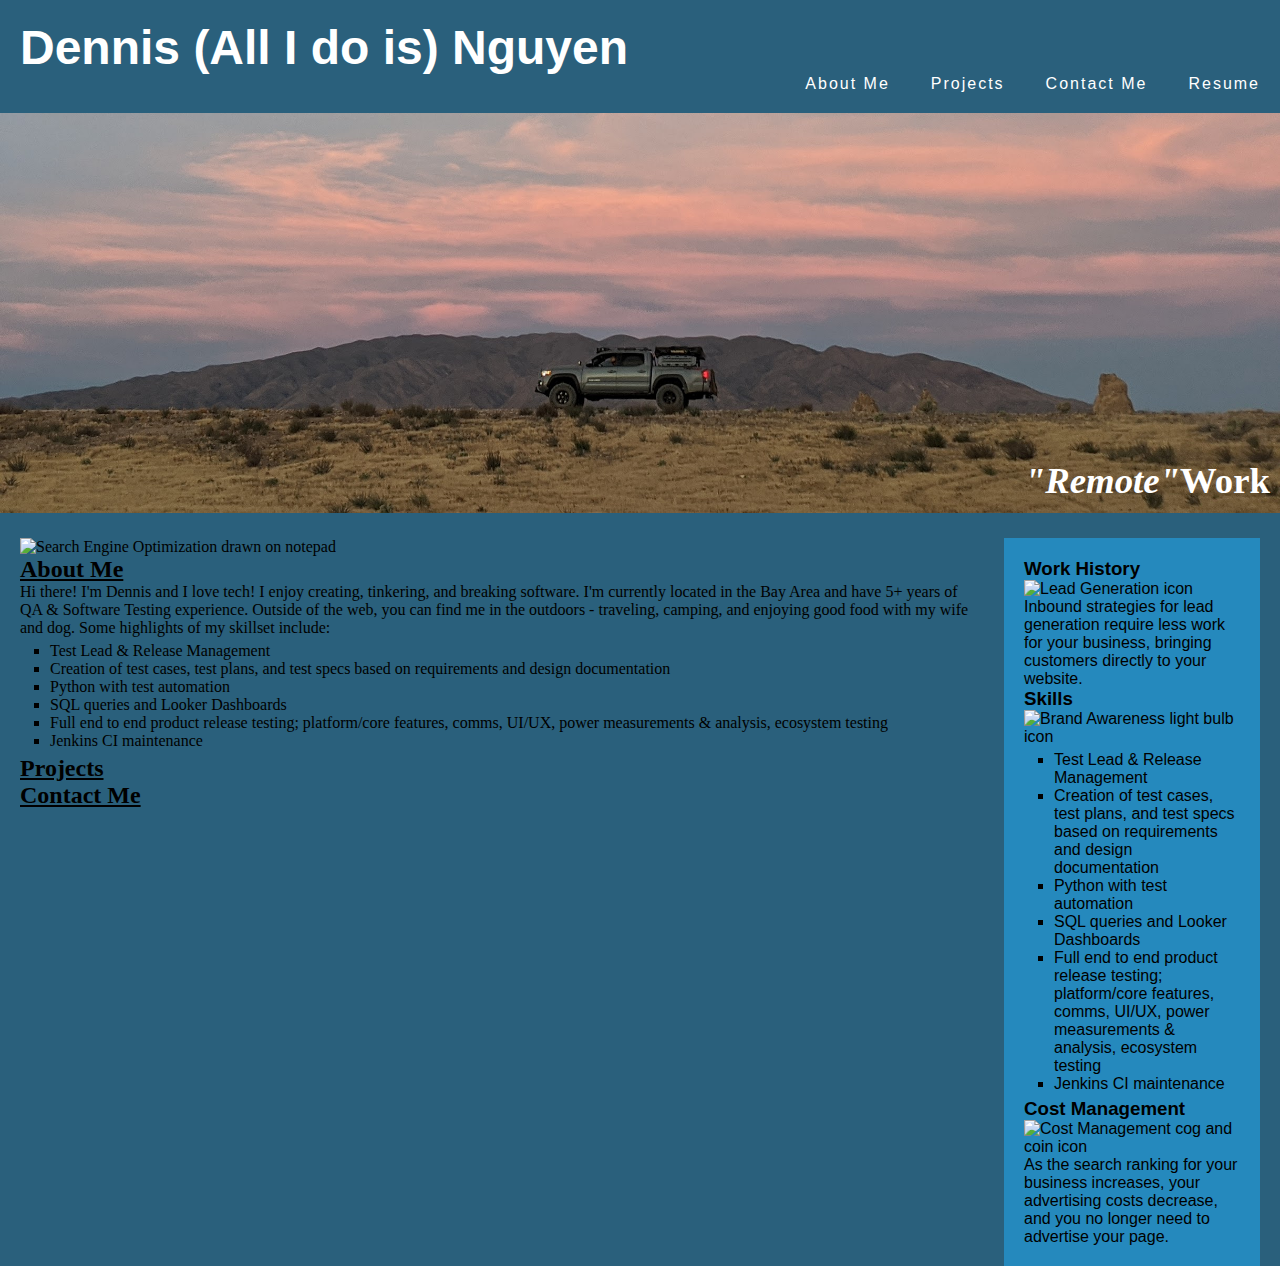
==== portfolio/index.html @ e7dc7bd4 "modified nav bar and main content of the page" ====
<!DOCTYPE html>
<html lang="en">
<head>
    <meta charset="UTF-8">
    <meta name="viewport" content="width=device-width, initial-scale=1.0">
    <meta http-equiv="X-UA-Compatible" content="ie=edge">
    <link rel="stylesheet" href="assets/style.css">
    <title>Dennis Nguyen's Portfolio</title>
</head>

<body>
    <header>
        <h1>Dennis <span>(All I do is)</span> Nguyen</h1>
        <nav>
            <ul class="nav-list">
                <li>About Me</li>
                <li>Projects</li>
                <li>Contact Me</li>
                <li>Resume</li>
            </ul>
        </nav>
    </header>

    <!-- Hero image with small caption -->
    <section class="hero_img">
        <div>
            <h3><em>"Remote"</em> Work</h3>
        </div>
    </section>

    <!-- The page's main content -->
    <main>
        <section id="about-me">
            <img src="./assets/images/search-engine-optimization.jpg" alt="Search Engine Optimization drawn on notepad" />
            <h2>About Me</h2>
            <p>
                Hi there! I'm Dennis and I love tech! I enjoy creating, tinkering, and breaking software. I'm currently located in the Bay Area and have 5+ years of QA & Software Testing experience. 
                Outside of the web, you can find me in the outdoors - traveling, camping, and enjoying good food with my wife and dog.
                Some highlights of my skillset include:</p>
                <ul class="skills">
                    <li>Test Lead & Release Management</li>
                    <li>
                        Creation of test cases, test plans, and test specs based on requirements and design documentation
                    </li>
                    <li>
                        Python with test automation
                    </li>
                    <li>
                        SQL queries and Looker Dashboards
                    </li>
                    <li>
                        Full end to end product release testing; platform/core features, comms, UI/UX, power measurements & analysis, ecosystem testing
                    </li>
                    <li>
                        Jenkins CI maintenance 
                    </li>
                </ul>

        </section id=''>
        <section >
            <h2>Projects</h2>
            <p>
            </p>
         </section>
        <section id="">
            <h2>Contact Me</h2>
            <p>
            </p>
        </section>
    </main>
    <!-- Content aside from the page content -->
    <aside>
        <section class="benefits">
            <h3>Work History</h3>
            <img src="./assets/images/lead-generation.png" alt="Lead Generation icon" />
            <p>
                Inbound strategies for lead generation require less work for your business, bringing customers directly to your website.
            </p>
        </section>
        <section class="benefits">
            <h3>Skills</h3>
            <img src="./assets/images/brand-awareness.png" alt="Brand Awareness light bulb icon" />
            <ul class="skills">
                <li>Test Lead & Release Management</li>
                <li>
                    Creation of test cases, test plans, and test specs based on requirements and design documentation
                </li>
                <li>
                    Python with test automation
                </li>
                <li>
                    SQL queries and Looker Dashboards
                </li>
                <li>
                    Full end to end product release testing; platform/core features, comms, UI/UX, power measurements & analysis, ecosystem testing
                </li>
                <li>
                    Jenkins CI maintenance 
                </li>
            </ul>
        </section>
        <section class="benefits">
            <h3>Cost Management</h3>
            <img src="./assets/images/cost-management.png" alt="Cost Management cog and coin icon" />
            <p>
                As the search ranking for your business increases, your advertising costs decrease, and you no longer need to advertise your page.
            </p>
        </section>
    </aside>
</body>
</html>
---- portfolio/assets/style.css ----
* {
    box-sizing: border-box;
    padding: 0;
    margin: 0;
}

header {
    padding: 20px;
    font-family: Impact, Haettenschweiler, 'Arial Narrow Bold', sans-serif;
    /* font-family: 'Trebuchet MS', 'Lucida Sans Unicode', 'Lucida Grande', 'Lucida Sans', Arial, sans-serif; */
    background-color: #2a607c;
    color: #ffffff;
}

h1 {
    display: inline-block;
    font-size: 48px;
}

h2 {
    text-decoration: underline;
}

ul {
    list-style-type: none;
}

li {
    display: list-item;
    margin-left: 25px;

}

.nav-list {
    display: flex;
    gap: 1rem;
    justify-content: end;
    letter-spacing: 2px;
}

/* nav {
    display: inline;
    /* padding-top: 15px; */
    /* margin-right: 20px; */
    /* font-family: 'Gill Sans', 'Gill Sans MT', Calibri, 'Trebuchet MS', sans-serif;
    font-size: 20px;
    text-align: right;
} */

body {
    background-color: #2a607c;
}
.hero_img {
    height: 400px;
    width: 100%;
    margin-bottom: 25px;
    background-image: url('../assets/images/hero_banner.JPG');
    background-size: cover;
    background-position: bottom;
    display: flex;
    justify-content: flex-end;
    align-items: flex-end;
    text-align: right;
}

.hero-img div {
    flex: 0 0 90%;
  }

.hero_img h3 {
    color: white;
    margin: 0;
    padding: 5px 10px;
    font-size: 2.3rem;
    line-height: 1.5;
    display: flex;
    justify-content: end;
  }

.skills {
    display: flex;
    flex-direction: column;
    list-style: square;
    padding: 5px;
}
/* 
main {
    display: flex;
    flex-direction: column;
    width: 75%;
    border: 10px solid red;
} */
main {
    width: 75%;
    display: inline-block;
    margin-left: 20px;
    position: relative;
}


aside {
    margin-right: 20px;
    padding: 20px;
    clear: both;
    float: right;
    width: 20%;
    height: 100%;
    font-family: 'Gill Sans', 'Gill Sans MT', Calibri, 'Trebuchet MS', sans-serif;
    background-color: #2589bd;
}
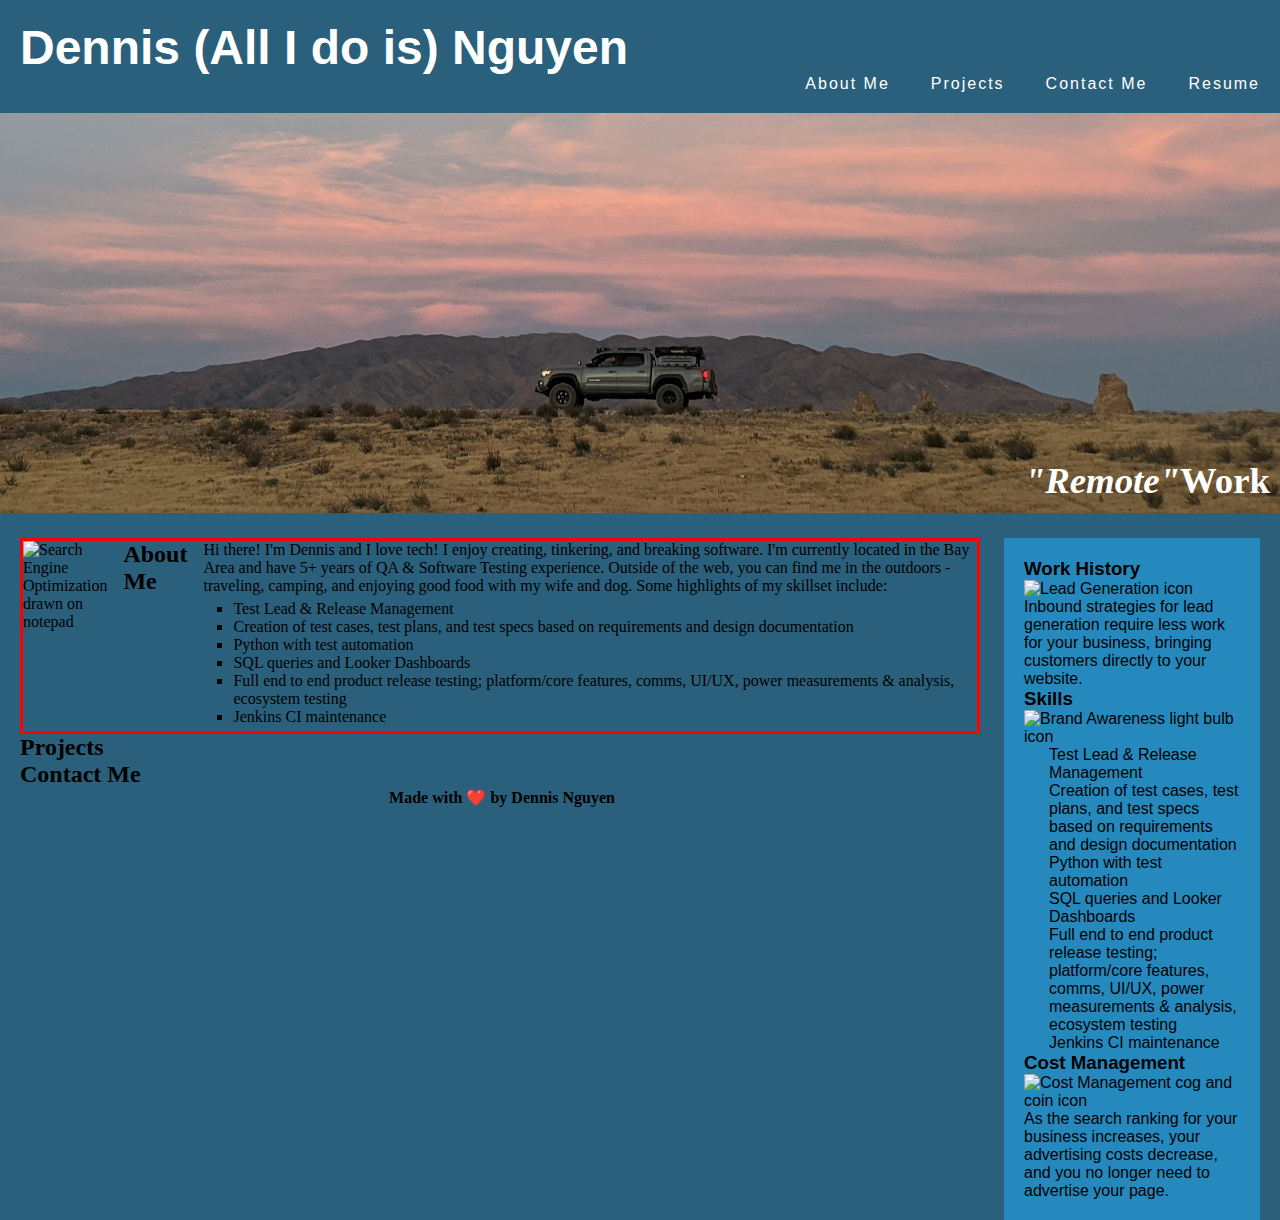
==== commit adb0ba71: "'About me' section complete w/photo" ====
--- a/portfolio/index.html
+++ b/portfolio/index.html
@@ -28,36 +28,31 @@
         </div>
     </section>
 
-    <!-- The page's main content -->
     <main>
+        <!--  about me -->
         <section id="about-me">
-            <img src="./assets/images/search-engine-optimization.jpg" alt="Search Engine Optimization drawn on notepad" />
+            <img src="assets/images/avatar.JPG" alt="Search Engine Optimization drawn on notepad" />
             <h2>About Me</h2>
-            <p>
-                Hi there! I'm Dennis and I love tech! I enjoy creating, tinkering, and breaking software. I'm currently located in the Bay Area and have 5+ years of QA & Software Testing experience. 
-                Outside of the web, you can find me in the outdoors - traveling, camping, and enjoying good food with my wife and dog.
-                Some highlights of my skillset include:</p>
-                <ul class="skills">
+            <div>
+                <p>
+                    Hi there! I'm Dennis and I love tech! I enjoy creating, tinkering, and breaking software. I'm currently located in the Bay Area and have 5+ years of QA & Software Testing experience. 
+                    Outside of the web, you can find me in the outdoors - traveling, camping, and enjoying good food with my wife and dog.
+                    Some highlights of my skillset include:
+                </p>
+                <ul id="skills">
                     <li>Test Lead & Release Management</li>
-                    <li>
-                        Creation of test cases, test plans, and test specs based on requirements and design documentation
-                    </li>
-                    <li>
-                        Python with test automation
-                    </li>
-                    <li>
-                        SQL queries and Looker Dashboards
-                    </li>
-                    <li>
-                        Full end to end product release testing; platform/core features, comms, UI/UX, power measurements & analysis, ecosystem testing
-                    </li>
-                    <li>
-                        Jenkins CI maintenance 
-                    </li>
+                    <li>Creation of test cases, test plans, and test specs based on requirements and design documentation</li>
+                    <li>Python with test automation</li>
+                    <li>SQL queries and Looker Dashboards</li>
+                    <li>Full end to end product release testing; platform/core features, comms, UI/UX, power measurements & analysis, ecosystem testing</li>
+                    <li>Jenkins CI maintenance </li>
                 </ul>
+            </div>
+        </section>
 
-        </section id=''>
+
         <section >
+            <!-- work projects -->
             <h2>Projects</h2>
             <p>
             </p>
@@ -107,5 +102,9 @@
             </p>
         </section>
     </aside>
+
+    <footer>
+            <h2>Made with ❤️️ by Dennis Nguyen</h2>
+    </footer>
 </body>
 </html>--- a/portfolio/assets/style.css
+++ b/portfolio/assets/style.css
@@ -17,9 +17,9 @@
     font-size: 48px;
 }
 
-h2 {
+/* h2 {
     text-decoration: underline;
-}
+} */
 
 ul {
     list-style-type: none;
@@ -77,9 +77,9 @@
     justify-content: end;
   }
 
-.skills {
-    display: flex;
-    flex-direction: column;
+#skills {
+    /* display: flex;
+    flex-direction: column; */
     list-style: square;
     padding: 5px;
 }
@@ -97,6 +97,24 @@
     position: relative;
 }
 
+#about-me {
+    display: flex;
+    gap: 1rem;
+    border: 3px solid red;
+    align-items: flex-start;
+}
+
+#about-me div {
+    flex-direction: column;
+}
+/* #about-me ul {
+    flex-directio;
+} */
+
+#about-me img {
+    width: 200px;
+    height: 180px;
+}
 
 aside {
     margin-right: 20px;
@@ -107,4 +125,12 @@
     height: 100%;
     font-family: 'Gill Sans', 'Gill Sans MT', Calibri, 'Trebuchet MS', sans-serif;
     background-color: #2589bd;
+}
+
+footer h2 {
+    display: flex;
+    justify-content: center;
+    align-content: flex-end;
+    font-size: 16px;
+    text-decoration: none;
 }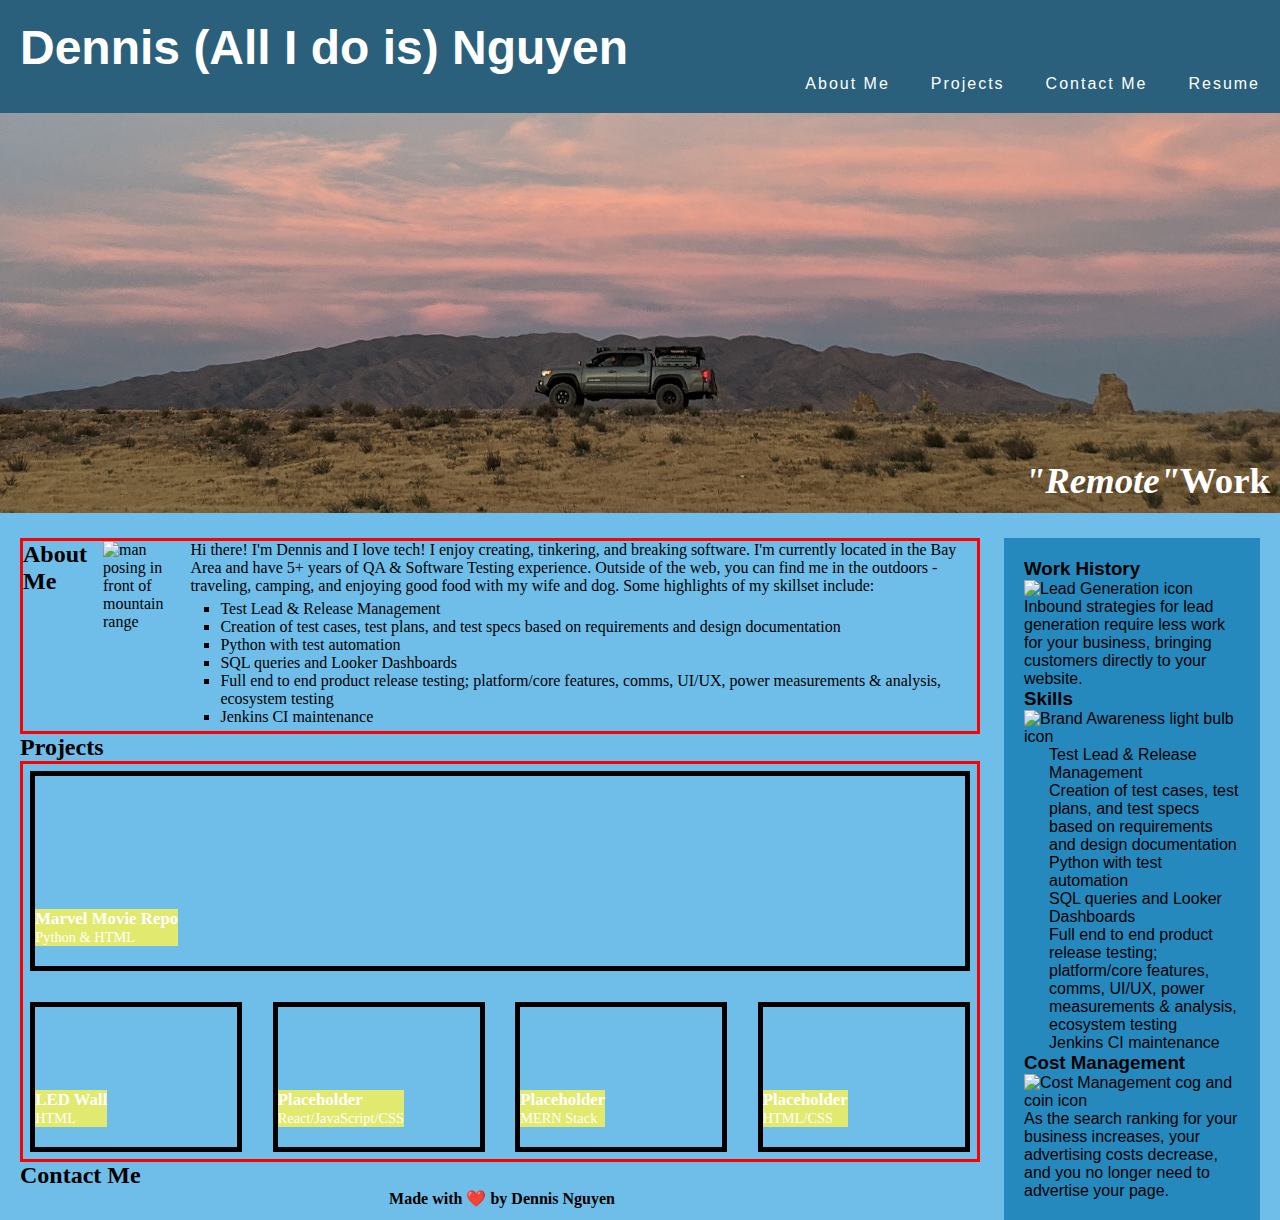
==== commit fa9d6dbf: "'Updated Projects section" ====
--- a/portfolio/index.html
+++ b/portfolio/index.html
@@ -31,8 +31,8 @@
     <main>
         <!--  about me -->
         <section id="about-me">
-            <img src="assets/images/avatar.JPG" alt="Search Engine Optimization drawn on notepad" />
             <h2>About Me</h2>
+            <img src="assets/images/avatar.JPG" alt="man posing in front of mountain range" />
             <div>
                 <p>
                     Hi there! I'm Dennis and I love tech! I enjoy creating, tinkering, and breaking software. I'm currently located in the Bay Area and have 5+ years of QA & Software Testing experience. 
@@ -51,12 +51,50 @@
         </section>
 
 
-        <section >
+        <section class="page-section">
             <!-- work projects -->
             <h2>Projects</h2>
-            <p>
-            </p>
+            <div class="work-container">
+      
+              <a href="assets/images/marvel_movies.jpg" class="work-item marvel-img">
+                <div id="try-this">
+                  <h3>Marvel Movie Repo</h3>
+                  <span>Python & HTML</span>
+                </div>
+              </a>
+              
+              <a href="https://dnsnguy08.github.io/html-css-1/" class="work-item refactor-img">
+                <div id="try-this">
+                  <h3>LED Wall</h3>
+                  <span>HTML</span>
+                </div>
+              </a>
+
+              <a href="https://github.com/dnsnguy08" class="work-item placeholder-img">
+                <div id="try-this" >
+                  <h3>Placeholder</h3>
+                  <span>React/JavaScript/CSS</span>
+                </div>
+              </a>
+      
+              <a href="https://github.com/dnsnguy08" class="work-item placeholder-img">
+                <div id="try-this">
+                  <h3>Placeholder</h3>
+                  <span>MERN Stack</span>
+                </div>
+              </a>
+      
+          
+              <a href="https://github.com/dnsnguy08" class="work-item placeholder-img">
+                <div id="try-this">
+                  <h3>Placeholder</h3>
+                  <span>HTML/CSS</span>
+                </div>
+              </a>
+      
+            </div>
          </section>
+
         <section id="">
             <h2>Contact Me</h2>
             <p>
--- a/portfolio/assets/style.css
+++ b/portfolio/assets/style.css
@@ -48,7 +48,7 @@
 } */
 
 body {
-    background-color: #2a607c;
+    background-color: #6ebee9;
 }
 .hero_img {
     height: 400px;
@@ -114,6 +114,71 @@
 #about-me img {
     width: 200px;
     height: 180px;
+}
+
+
+/* .page-section {
+    margin: 25px 0;
+    padding: 10px 0;
+    display: flex;
+    flex-direction: row;
+    flex-wrap: wrap;
+    align-items: stretch;
+    justify-content: space-between;
+} */
+
+.work-container {
+    display: flex;
+    flex-wrap: wrap;
+    justify-content: center;
+    align-items: flex-start;
+    gap: 1rem;
+    border: 3px solid red;
+
+}
+
+.work-item {
+    color: white;
+    /* background-color: #6ebee9; */
+    border: 5px solid black;
+    min-height: 150px;
+    max-height: 150px;
+    flex-basis: auto;
+    flex-grow: 1;
+    /* calc(50% - 1em); */
+    display: flex;
+    align-items: flex-end;
+    padding: 0 0 20px 0;
+    margin: 0.5em;
+    text-decoration: none;
+    background-blend-mode: soft-light;
+    background-size: 150%;
+    transition: all 0.5s;
+    font-size: 0.9rem;]
+}
+
+#try-this {
+    background-color: #e1e96e;
+}
+.work-item a div {
+    color: white;
+}
+.marvel-img {
+    flex-basis: 100%;
+    min-height: 200px;
+    background-image: url("../assets/images/Screen\ Shot\ 2022-05-05\ at\ 2.52.39\ PM.png")
+    
+}
+
+.refactor-img {
+    flex-basis: 20%;
+    background-image: url("../assets/images/refactor_website.jpg")
+    
+}
+
+.placeholder-img {
+    flex-basis: 20%;
+    background-image: url("../assets/images/placeholder.jpg")
 }
 
 aside {
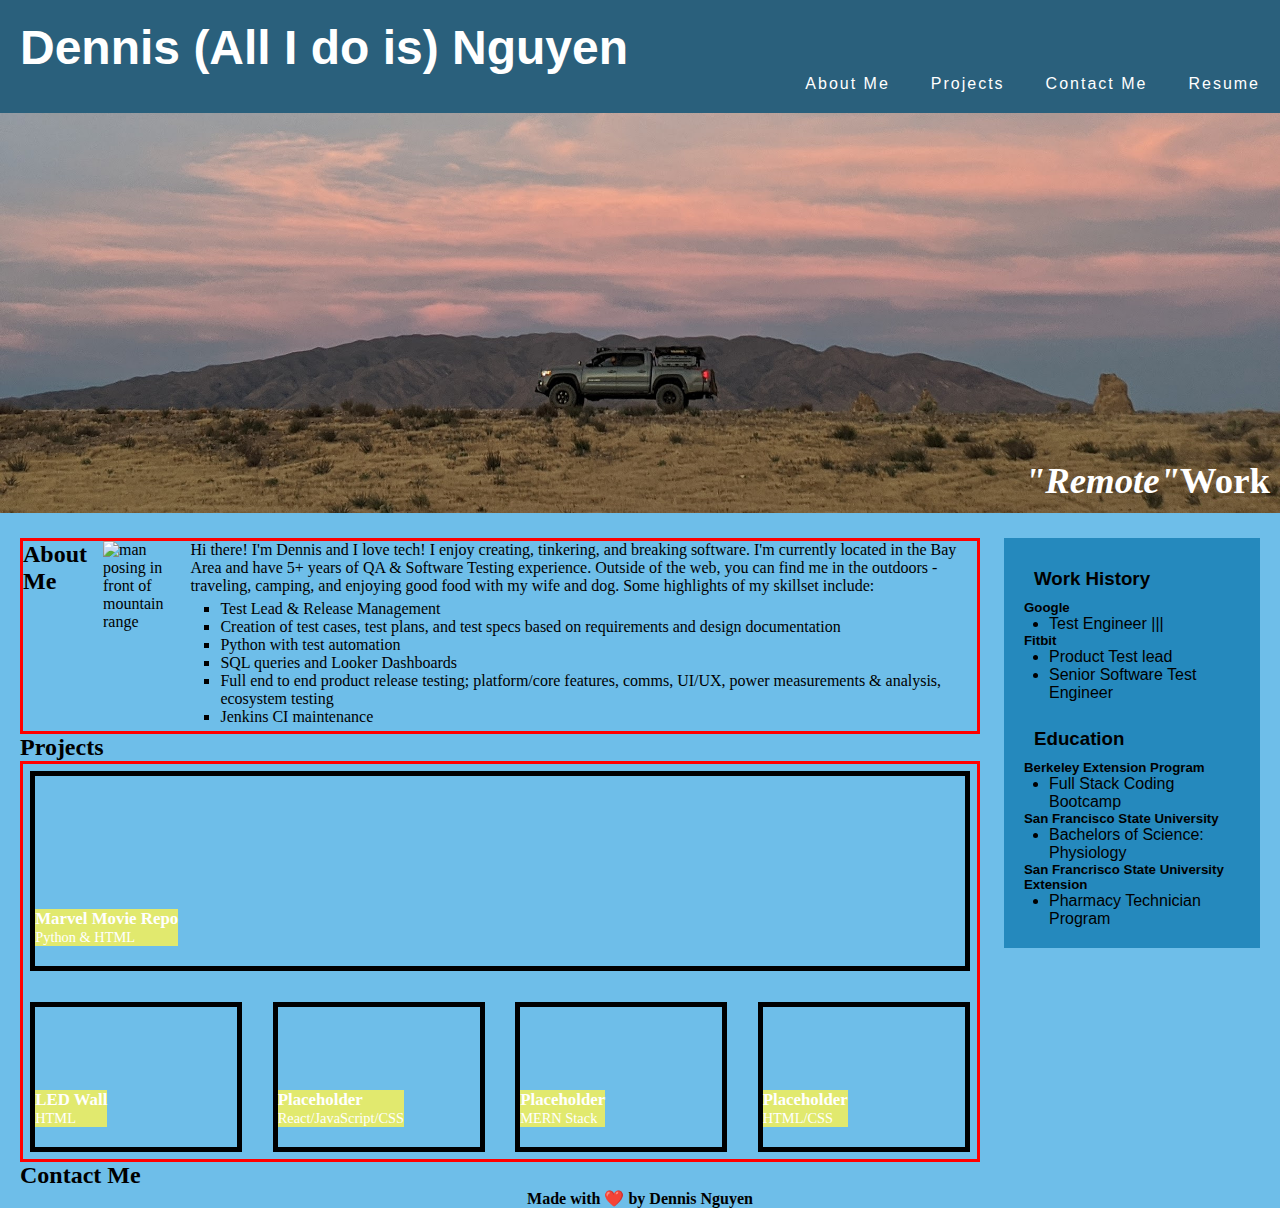
==== commit 2ece7de5: "'Finished Aside content on the page" ====
--- a/portfolio/index.html
+++ b/portfolio/index.html
@@ -101,44 +101,26 @@
             </p>
         </section>
     </main>
-    <!-- Content aside from the page content -->
+    <!-- Content aside with Work history and education -->
     <aside>
-        <section class="benefits">
+        <div>
             <h3>Work History</h3>
-            <img src="./assets/images/lead-generation.png" alt="Lead Generation icon" />
-            <p>
-                Inbound strategies for lead generation require less work for your business, bringing customers directly to your website.
-            </p>
-        </section>
-        <section class="benefits">
-            <h3>Skills</h3>
-            <img src="./assets/images/brand-awareness.png" alt="Brand Awareness light bulb icon" />
-            <ul class="skills">
-                <li>Test Lead & Release Management</li>
-                <li>
-                    Creation of test cases, test plans, and test specs based on requirements and design documentation
-                </li>
-                <li>
-                    Python with test automation
-                </li>
-                <li>
-                    SQL queries and Looker Dashboards
-                </li>
-                <li>
-                    Full end to end product release testing; platform/core features, comms, UI/UX, power measurements & analysis, ecosystem testing
-                </li>
-                <li>
-                    Jenkins CI maintenance 
-                </li>
-            </ul>
-        </section>
-        <section class="benefits">
-            <h3>Cost Management</h3>
-            <img src="./assets/images/cost-management.png" alt="Cost Management cog and coin icon" />
-            <p>
-                As the search ranking for your business increases, your advertising costs decrease, and you no longer need to advertise your page.
-            </p>
-        </section>
+            <h5>Google</h5>
+                <li>Test Engineer |||</li>
+            <h5>Fitbit</h5>
+                <li>Product Test lead</li>
+                <li>Senior Software Test Engineer</li>
+        </div>
+
+        <div>
+            <h3>Education</h3>
+            <h5>Berkeley Extension Program</h5>
+                <li>Full Stack Coding Bootcamp</li>
+            <h5>San Francisco State University</h5>
+                <li>Bachelors of Science: Physiology</li>
+            <h5>San Francrisco State University Extension</h5>
+                <li>Pharmacy Technician Program</li>
+        </div>
     </aside>
 
     <footer>
--- a/portfolio/assets/style.css
+++ b/portfolio/assets/style.css
@@ -182,6 +182,9 @@
 }
 
 aside {
+    display: flex;
+    flex-direction: column;
+    gap: 1rem;
     margin-right: 20px;
     padding: 20px;
     clear: both;
@@ -192,6 +195,10 @@
     background-color: #2589bd;
 }
 
+aside h3 {
+    padding: 10px;
+}
+
 footer h2 {
     display: flex;
     justify-content: center;
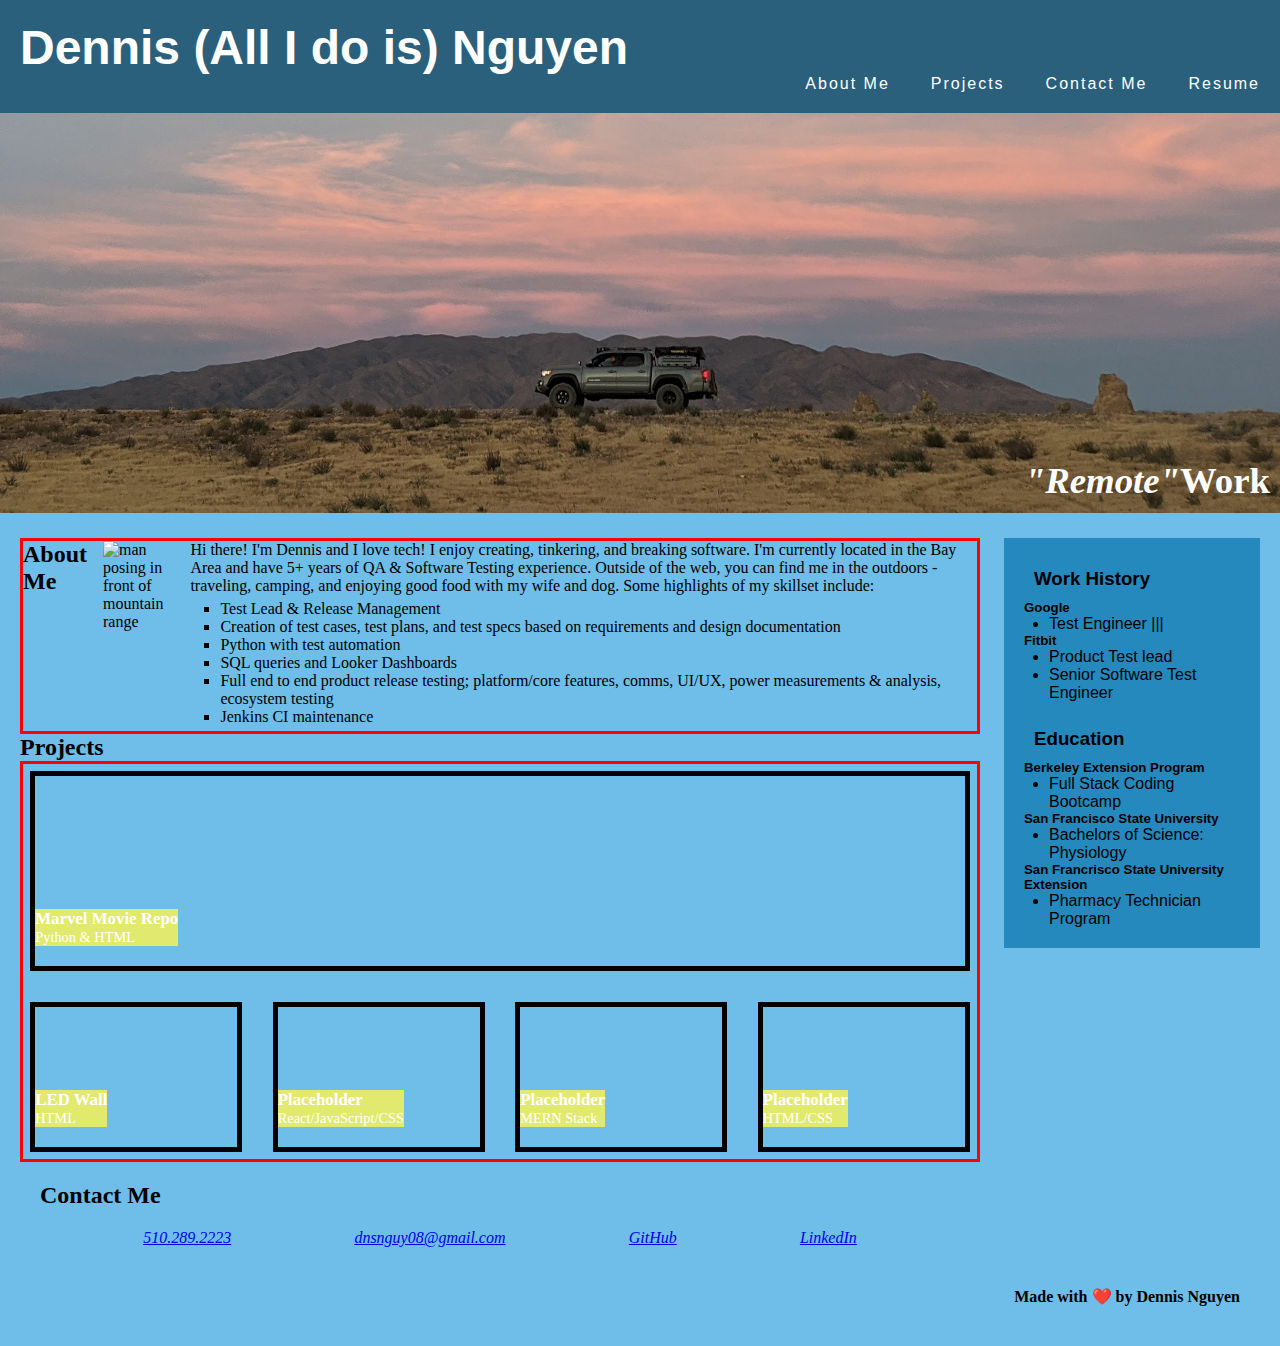
==== commit a878633d: "Updated Footer and Contact info" ====
--- a/portfolio/index.html
+++ b/portfolio/index.html
@@ -95,10 +95,16 @@
             </div>
          </section>
 
-        <section id="">
+        <section class="contact">
             <h2>Contact Me</h2>
-            <p>
-            </p>
+            <div>
+                <address>
+                    <a href="tel:+15102892223">510.289.2223</a>
+                    <a href="mailto:dnsnguy08@gmail.com">dnsnguy08@gmail.com</a>
+                    <a href="#">GitHub</a>
+                    <a href="#">LinkedIn</a>
+                </address>
+            </div>
         </section>
     </main>
     <!-- Content aside with Work history and education -->
--- a/portfolio/assets/style.css
+++ b/portfolio/assets/style.css
@@ -199,10 +199,22 @@
     padding: 10px;
 }
 
+
+.contact h2 {
+    padding: 20px;
+}
+.contact address {
+    display: flex;
+    flex-wrap: wrap;
+    justify-content: space-evenly;
+    align-items: center;
+    height: 100%;
+}
+
 footer h2 {
     display: flex;
-    justify-content: center;
-    align-content: flex-end;
+    justify-content: end;
     font-size: 16px;
     text-decoration: none;
+    padding: 40px;
 }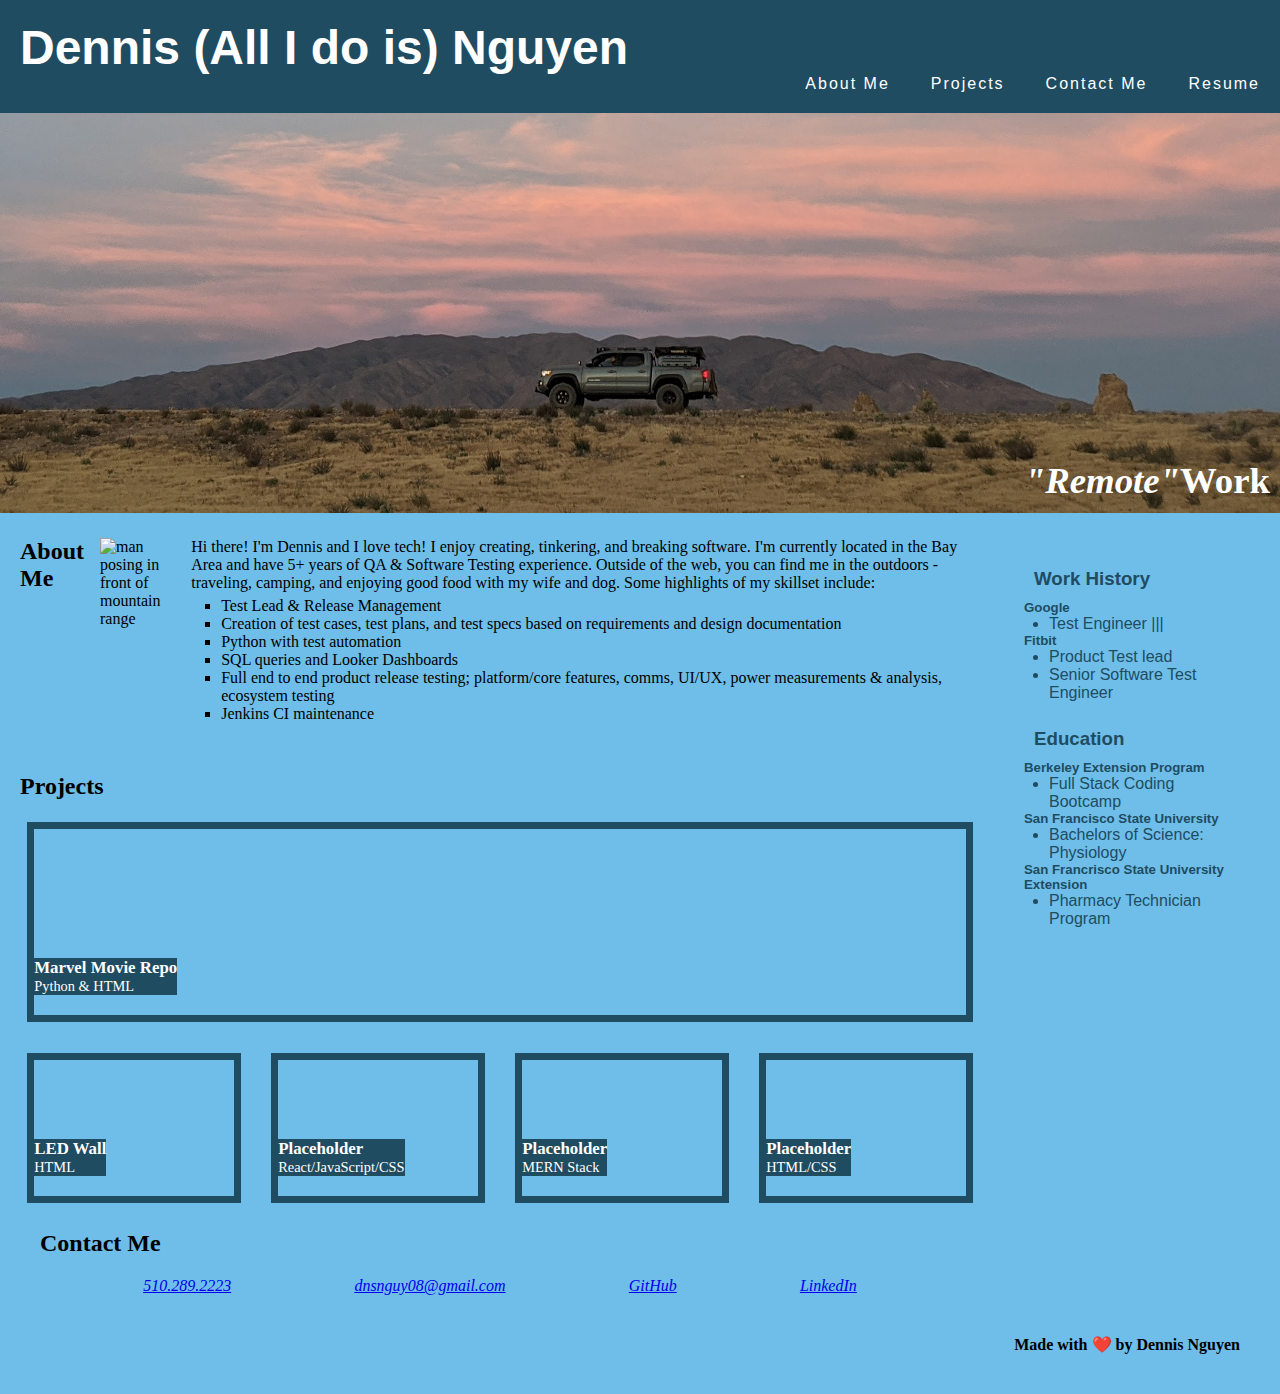
==== commit d5d02d70: "Added links to contact info and adjusted styling" ====
--- a/portfolio/index.html
+++ b/portfolio/index.html
@@ -51,7 +51,7 @@
         </section>
 
 
-        <section class="page-section">
+        <section class="projects">
             <!-- work projects -->
             <h2>Projects</h2>
             <div class="work-container">
@@ -63,21 +63,21 @@
                 </div>
               </a>
               
-              <a href="https://dnsnguy08.github.io/html-css-1/" class="work-item refactor-img">
+              <a href="https://dnsnguy08.github.io/html-css-1/" target="_blank" class="work-item refactor-img">
                 <div id="try-this">
                   <h3>LED Wall</h3>
                   <span>HTML</span>
                 </div>
               </a>
 
-              <a href="https://github.com/dnsnguy08" class="work-item placeholder-img">
+              <a href="https://github.com/dnsnguy08" target="_blank" class="work-item placeholder-img">
                 <div id="try-this" >
                   <h3>Placeholder</h3>
                   <span>React/JavaScript/CSS</span>
                 </div>
               </a>
       
-              <a href="https://github.com/dnsnguy08" class="work-item placeholder-img">
+              <a href="https://github.com/dnsnguy08" target="_blank" class="work-item placeholder-img">
                 <div id="try-this">
                   <h3>Placeholder</h3>
                   <span>MERN Stack</span>
@@ -85,7 +85,7 @@
               </a>
       
           
-              <a href="https://github.com/dnsnguy08" class="work-item placeholder-img">
+              <a href="https://github.com/dnsnguy08" target="_blank" class="work-item placeholder-img">
                 <div id="try-this">
                   <h3>Placeholder</h3>
                   <span>HTML/CSS</span>
@@ -101,8 +101,8 @@
                 <address>
                     <a href="tel:+15102892223">510.289.2223</a>
                     <a href="mailto:dnsnguy08@gmail.com">dnsnguy08@gmail.com</a>
-                    <a href="#">GitHub</a>
-                    <a href="#">LinkedIn</a>
+                    <a href="https://github.com/dnsnguy08" target="_blank">GitHub</a>
+                    <a href="https://www.linkedin.com/in/dennis-nguyen-a19bb9b6/" target="_blank">LinkedIn</a>
                 </address>
             </div>
         </section>
--- a/portfolio/assets/style.css
+++ b/portfolio/assets/style.css
@@ -8,7 +8,7 @@
     padding: 20px;
     font-family: Impact, Haettenschweiler, 'Arial Narrow Bold', sans-serif;
     /* font-family: 'Trebuchet MS', 'Lucida Sans Unicode', 'Lucida Grande', 'Lucida Sans', Arial, sans-serif; */
-    background-color: #2a607c;
+    background-color: #204c61;
     color: #ffffff;
 }
 
@@ -50,6 +50,7 @@
 body {
     background-color: #6ebee9;
 }
+
 .hero_img {
     height: 400px;
     width: 100%;
@@ -100,9 +101,13 @@
 #about-me {
     display: flex;
     gap: 1rem;
-    border: 3px solid red;
+    /* border: 3px solid red; */
     align-items: flex-start;
 }
+
+/* #about-me h2 {
+    color: black;
+} */
 
 #about-me div {
     flex-direction: column;
@@ -112,8 +117,8 @@
 } */
 
 #about-me img {
-    width: 200px;
-    height: 180px;
+    width: 210px;
+    height: 210px;
 }
 
 
@@ -127,20 +132,23 @@
     justify-content: space-between;
 } */
 
+.projects h2 {
+    padding: 25px 0 15px 0;
+}
+
 .work-container {
     display: flex;
     flex-wrap: wrap;
     justify-content: center;
     align-items: flex-start;
     gap: 1rem;
-    border: 3px solid red;
-
+    /* border: 3px solid red; */
 }
 
 .work-item {
     color: white;
     /* background-color: #6ebee9; */
-    border: 5px solid black;
+    border: 7px solid #204c61;
     min-height: 150px;
     max-height: 150px;
     flex-basis: auto;
@@ -154,11 +162,12 @@
     background-blend-mode: soft-light;
     background-size: 150%;
     transition: all 0.5s;
-    font-size: 0.9rem;]
+    font-size: 0.9rem;
 }
 
 #try-this {
-    background-color: #e1e96e;
+    background-color: #204c61;
+    color: white;
 }
 .work-item a div {
     color: white;
@@ -192,7 +201,8 @@
     width: 20%;
     height: 100%;
     font-family: 'Gill Sans', 'Gill Sans MT', Calibri, 'Trebuchet MS', sans-serif;
-    background-color: #2589bd;
+    background-color: #6ebee9;
+    color: #204c61;
 }
 
 aside h3 {
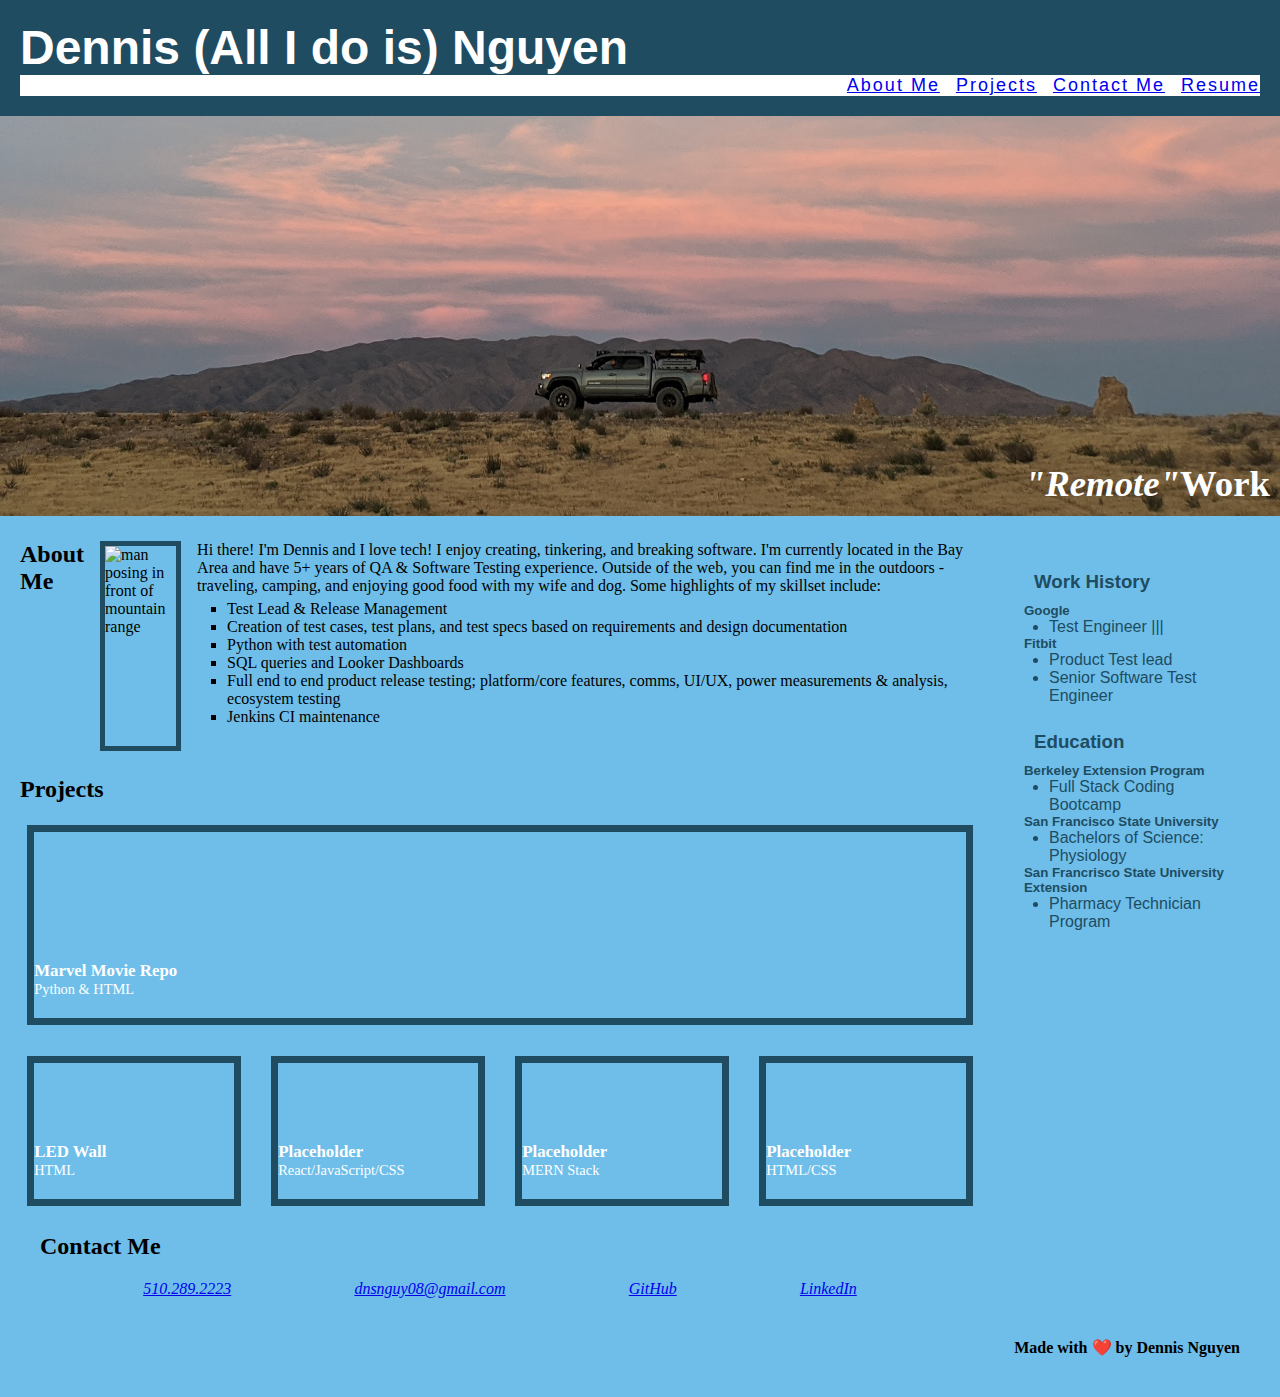
==== commit 7fed4940: "Code cleanup in HTML and CSS files" ====
--- a/portfolio/index.html
+++ b/portfolio/index.html
@@ -4,7 +4,7 @@
     <meta charset="UTF-8">
     <meta name="viewport" content="width=device-width, initial-scale=1.0">
     <meta http-equiv="X-UA-Compatible" content="ie=edge">
-    <link rel="stylesheet" href="assets/style.css">
+    <link rel="stylesheet" href="assets/css/style.css">
     <title>Dennis Nguyen's Portfolio</title>
 </head>
 
@@ -12,12 +12,12 @@
     <header>
         <h1>Dennis <span>(All I do is)</span> Nguyen</h1>
         <nav>
-            <ul class="nav-list">
-                <li>About Me</li>
-                <li>Projects</li>
-                <li>Contact Me</li>
-                <li>Resume</li>
-            </ul>
+            <div class="nav-list">
+                <a href="#about-me">About Me</a>
+                <a href="#projects">Projects</a>
+                <a href="#contact">Contact Me</a>
+                <a href="https://docs.google.com/document/d/1EhAjDTcYoNisaxp2yODYk22zV11cG6ca/edit?usp=sharing&ouid=108959132086232777702&rtpof=true&sd=true" target="_blank">Resume</a>
+            </div>
         </nav>
     </header>
 
@@ -51,34 +51,34 @@
         </section>
 
 
-        <section class="projects">
+        <section id="projects">
             <!-- work projects -->
             <h2>Projects</h2>
             <div class="work-container">
       
               <a href="assets/images/marvel_movies.jpg" class="work-item marvel-img">
-                <div id="try-this">
+                <div id="project-card">
                   <h3>Marvel Movie Repo</h3>
                   <span>Python & HTML</span>
                 </div>
               </a>
               
               <a href="https://dnsnguy08.github.io/html-css-1/" target="_blank" class="work-item refactor-img">
-                <div id="try-this">
+                <div id="project-card">
                   <h3>LED Wall</h3>
                   <span>HTML</span>
                 </div>
               </a>
 
               <a href="https://github.com/dnsnguy08" target="_blank" class="work-item placeholder-img">
-                <div id="try-this" >
+                <div id="project-card" >
                   <h3>Placeholder</h3>
                   <span>React/JavaScript/CSS</span>
                 </div>
               </a>
       
               <a href="https://github.com/dnsnguy08" target="_blank" class="work-item placeholder-img">
-                <div id="try-this">
+                <div id="project-card">
                   <h3>Placeholder</h3>
                   <span>MERN Stack</span>
                 </div>
@@ -86,7 +86,7 @@
       
           
               <a href="https://github.com/dnsnguy08" target="_blank" class="work-item placeholder-img">
-                <div id="try-this">
+                <div id="project-card">
                   <h3>Placeholder</h3>
                   <span>HTML/CSS</span>
                 </div>
@@ -95,7 +95,8 @@
             </div>
          </section>
 
-        <section class="contact">
+        <section id="contact">
+            <!-- Contact Info -->
             <h2>Contact Me</h2>
             <div>
                 <address>
--- a/portfolio/assets/css/style.css
+++ b/portfolio/assets/css/style.css
@@ -0,0 +1,219 @@
+* {
+    box-sizing: border-box;
+    padding: 0;
+    margin: 0;
+}
+
+header {
+    padding: 20px;
+    font-family: Impact, Haettenschweiler, 'Arial Narrow Bold', sans-serif;
+    background-color: #204c61;
+    color: #ffffff;
+}
+
+h1 {
+    display: inline-block;
+    font-size: 48px;
+}
+
+ul {
+    list-style-type: none;
+}
+
+li {
+    display: list-item;
+    margin-left: 25px;
+
+}
+
+.nav-list {
+    display: flex;
+    gap: 1rem;
+    justify-content: right;
+    letter-spacing: 2px;
+    text-decoration: none;
+    font-size: large;
+    background-color: #fff;
+}
+
+body {
+    background-color: #6ebee9;
+}
+
+.hero_img {
+    height: 400px;
+    width: 100%;
+    margin-bottom: 25px;
+    background-image: url('../images/hero_banner.JPG');
+    background-size: cover;
+    background-position: bottom;
+    display: flex;
+    justify-content: flex-end;
+    align-items: flex-end;
+    text-align: right;
+}
+
+.hero-img div {
+    flex: 0 0 90%;
+}
+
+.hero_img h3 {
+    color: white;
+    margin: 0;
+    padding: 5px 10px;
+    font-size: 2.3rem;
+    line-height: 1.5;
+    display: flex;
+    justify-content: end;
+}
+
+#skills {
+    list-style: square;
+    padding: 5px;
+}
+
+
+main {
+    width: 75%;
+    display: inline-block;
+    margin-left: 20px;
+    position: relative;
+}
+
+#about-me {
+    display: flex;
+    gap: 1rem;
+    align-items: flex-start;
+}
+
+#about-me div {
+    flex-direction: column;
+}
+
+#about-me img {
+    width: 210px;
+    height: 210px;
+    border: 5px solid #204c61;
+}
+
+#projects h2 {
+    padding: 25px 0 15px 0;
+}
+
+.work-container {
+    display: flex;
+    flex-wrap: wrap;
+    justify-content: center;
+    align-items: flex-start;
+    gap: 1rem;
+}
+
+.work-item {
+    color: white;
+    border: 7px solid #204c61;
+    min-height: 150px;
+    max-height: 150px;
+    flex-basis: auto;
+    flex-grow: 1;
+    display: flex;
+    align-items: flex-end;
+    padding: 0 0 20px 0;
+    margin: 0.5em;
+    text-decoration: none;
+    background-blend-mode: soft-light;
+    background-size: 150%;
+    transition: all 0.5s;
+    font-size: 0.9rem;
+}
+
+#try-this {
+    background-color: #204c61;
+    color: white;
+}
+.work-item a div {
+    color: white;
+}
+.marvel-img {
+    flex-basis: 100%;
+    min-height: 200px;
+    background-image: url("../images/marvel_movies.jpg")
+    
+}
+
+.refactor-img {
+    flex-basis: 20%;
+    background-image: url("../images/refactor_website.jpg")
+    
+}
+
+.placeholder-img {
+    flex-basis: 20%;
+    background-image: url("../images/placeholder.jpg")
+}
+
+aside {
+    display: flex;
+    flex-wrap: wrap;
+    flex-direction: column;
+    gap: 1rem;
+    margin-right: 20px;
+    padding: 20px;
+    clear: both;
+    float: right;
+    width: 20%;
+    height: 100%;
+    font-family: 'Gill Sans', 'Gill Sans MT', Calibri, 'Trebuchet MS', sans-serif;
+    background-color: #6ebee9;
+    color: #204c61;
+}
+
+aside h3 {
+    padding: 10px;
+}
+
+#contact h2 {
+    padding: 20px;
+}
+#contact address {
+    display: flex;
+    flex-wrap: wrap;
+    justify-content: space-evenly;
+    align-items: center;
+    height: 100%;
+}
+
+footer h2 {
+    display: flex;
+    justify-content: end;
+    font-size: 16px;
+    text-decoration: none;
+    padding: 40px;
+}
+
+@media screen and (max-width: 768px) {
+    .work-item,
+    .work-item:first-child {
+        flex-basis: 100%;
+    }
+  
+    .work-item:first-child {
+        min-height: 150px;
+    }
+  
+    .hero-img {
+        justify-content: center;
+        text-align: center;
+    }
+
+    aside {
+        flex-direction: row;
+        justify-content: center;
+        text-align: center;
+      }
+  
+    #contact address {
+        flex-direction: column;
+        align-items: flex-start;
+    }
+  }
+  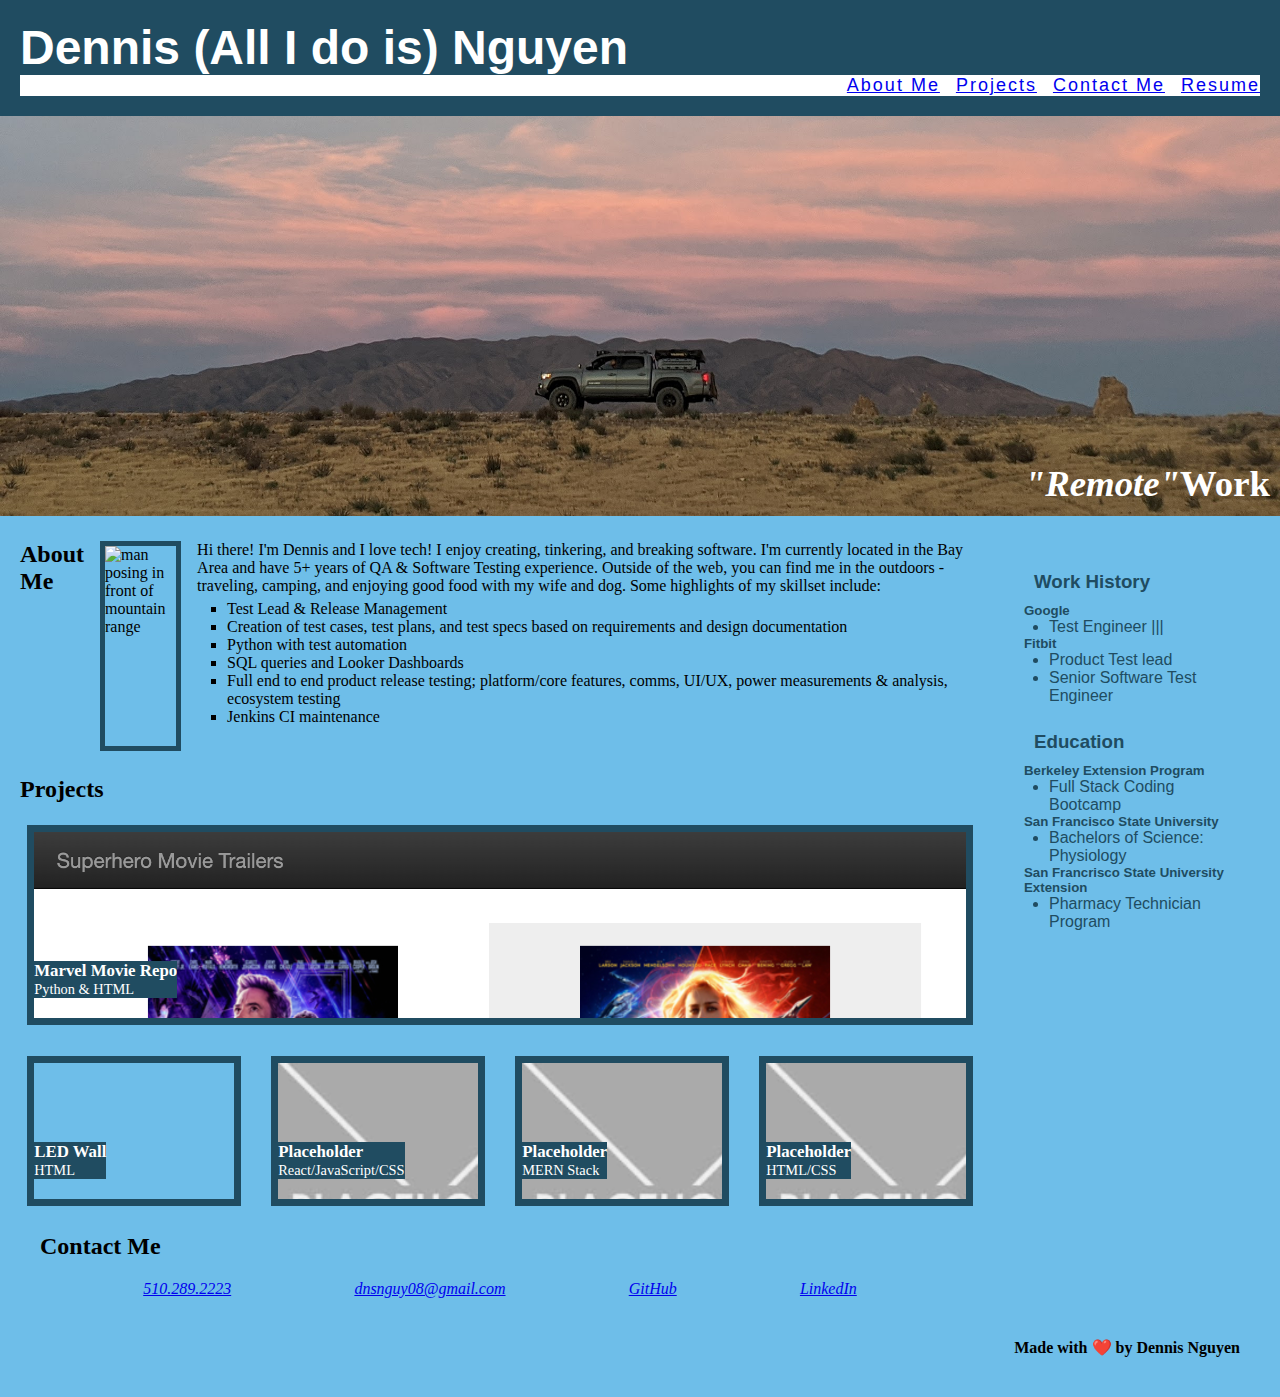
==== commit 18114e0c: "Added image assets" ====
--- a/portfolio/index.html
+++ b/portfolio/index.html
@@ -57,28 +57,28 @@
             <div class="work-container">
       
               <a href="assets/images/marvel_movies.jpg" class="work-item marvel-img">
-                <div id="project-card">
+                <div class="project-card">
                   <h3>Marvel Movie Repo</h3>
                   <span>Python & HTML</span>
                 </div>
               </a>
               
               <a href="https://dnsnguy08.github.io/html-css-1/" target="_blank" class="work-item refactor-img">
-                <div id="project-card">
+                <div class="project-card">
                   <h3>LED Wall</h3>
                   <span>HTML</span>
                 </div>
               </a>
 
               <a href="https://github.com/dnsnguy08" target="_blank" class="work-item placeholder-img">
-                <div id="project-card" >
+                <div class="project-card" >
                   <h3>Placeholder</h3>
                   <span>React/JavaScript/CSS</span>
                 </div>
               </a>
       
               <a href="https://github.com/dnsnguy08" target="_blank" class="work-item placeholder-img">
-                <div id="project-card">
+                <div class="project-card">
                   <h3>Placeholder</h3>
                   <span>MERN Stack</span>
                 </div>
@@ -86,7 +86,7 @@
       
           
               <a href="https://github.com/dnsnguy08" target="_blank" class="work-item placeholder-img">
-                <div id="project-card">
+                <div class="project-card">
                   <h3>Placeholder</h3>
                   <span>HTML/CSS</span>
                 </div>
--- a/portfolio/assets/css/style.css
+++ b/portfolio/assets/css/style.css
@@ -126,7 +126,7 @@
     font-size: 0.9rem;
 }
 
-#try-this {
+.project-card {
     background-color: #204c61;
     color: white;
 }
@@ -136,7 +136,7 @@
 .marvel-img {
     flex-basis: 100%;
     min-height: 200px;
-    background-image: url("../images/marvel_movies.jpg")
+    background-image: url("../images/movie_site.jpg")
     
 }
 
